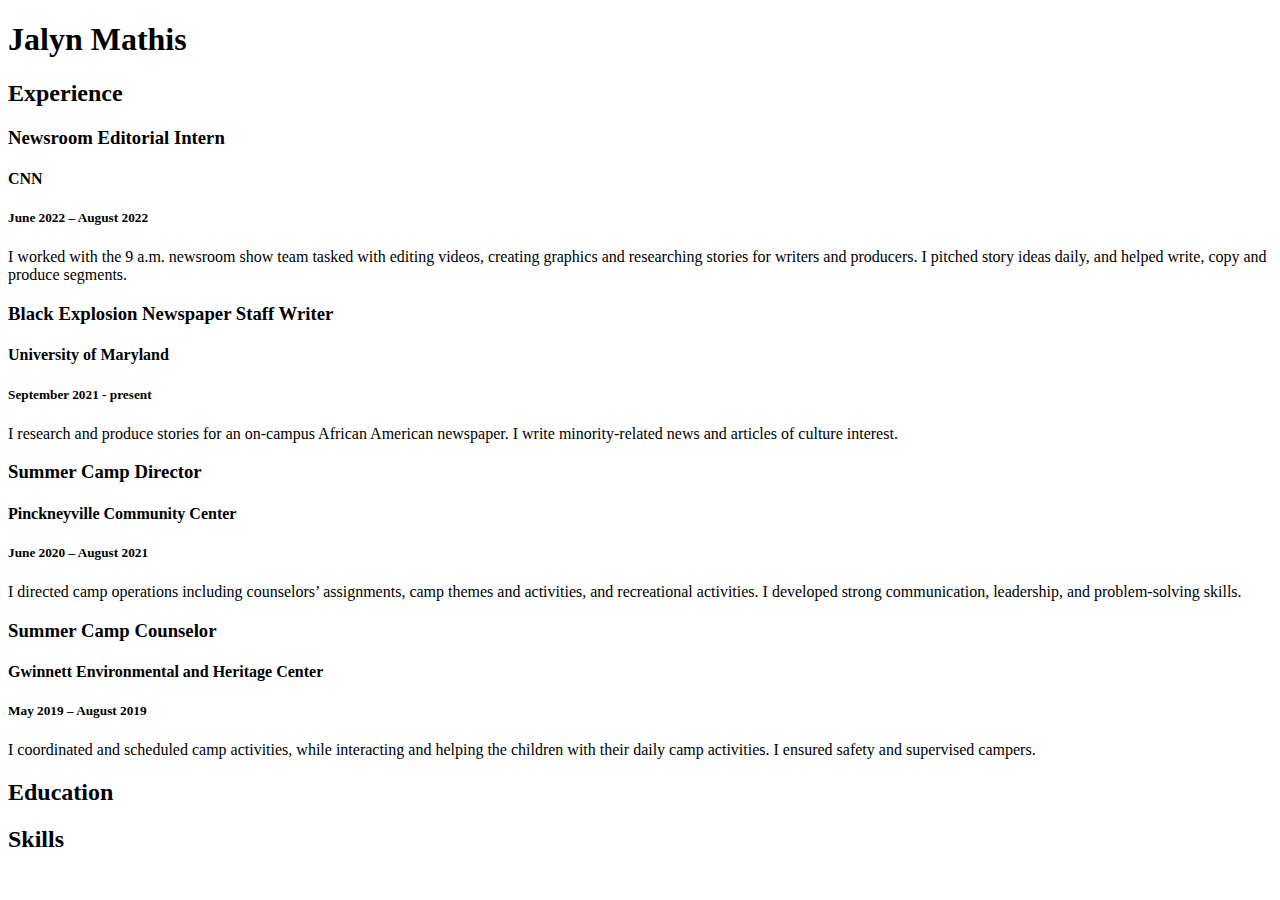
==== resume.html @ e6298207 "Update resume.html" ====
<!DOCTYPE html>
<html>
<head>
   <title>Jalyn Mathis Resume</title> 
    </head>

<body>
    <h1>Jalyn Mathis</h1>
    <h2>Experience</h2>
   
    <h3> Newsroom Editorial Intern </h3>
    <h4>CNN</h4>
    <h5>June 2022 – August 2022</h5>
I worked with the 9 a.m. newsroom show team tasked with editing videos, creating graphics and researching stories for writers and producers. I pitched story ideas daily, and helped write, copy and produce segments. 

    <h3>Black Explosion Newspaper Staff Writer</h3>
    <h4>University of Maryland	</h4>
    <h5>September 2021 - present</h5>
    I research and produce stories for an on-campus African American newspaper. I write minority-related news and articles of culture interest. 
    
    <h3>Summer Camp Director</h3>
    <h4>Pinckneyville Community Center	</h4>
    <h5>June 2020 – August 2021</h5>
    I directed camp operations including counselors’ assignments, camp themes and activities, and recreational activities. I developed strong communication, leadership, and problem-solving skills. 
    
    <h3>Summer Camp Counselor</h3>
    <h4>Gwinnett Environmental and Heritage Center</h4>
    <h5>May 2019 – August 2019</h5>
    I coordinated and scheduled camp activities, while interacting and helping the children with their daily camp activities. I ensured safety and supervised campers. 
    
    <h2>Education</h2>
    <h2>Skills</h2>
    
    </body>
    
</html>
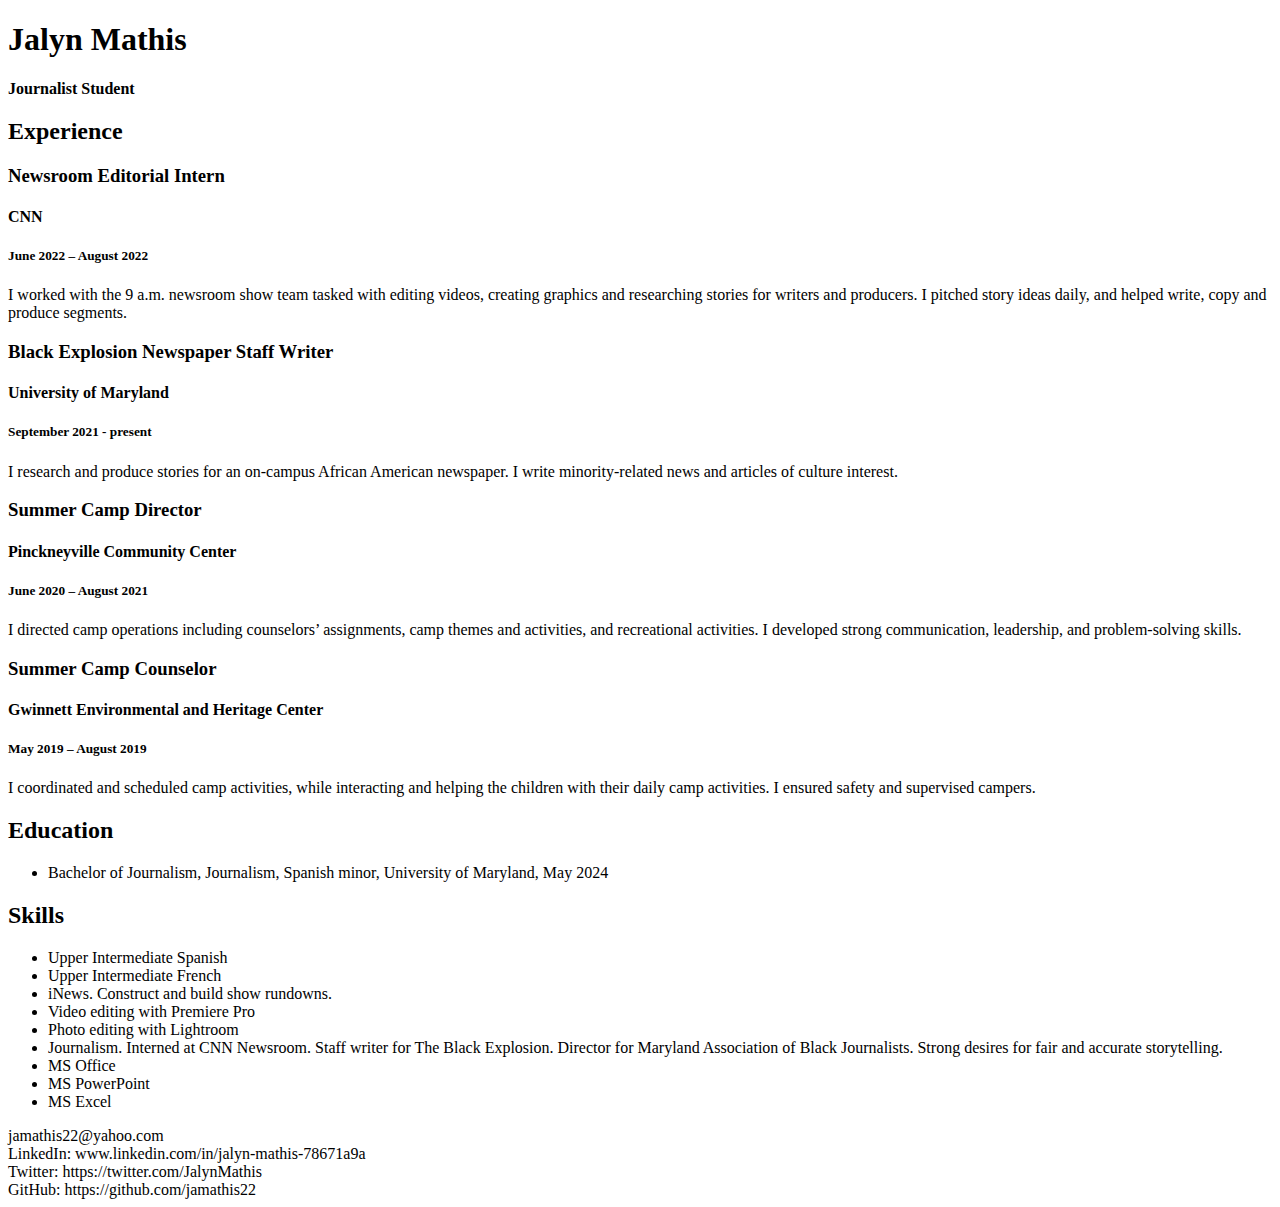
==== commit fad1d1f7: "Update resume.html" ====
--- a/resume.html
+++ b/resume.html
@@ -6,30 +6,56 @@
 
 <body>
     <h1>Jalyn Mathis</h1>
+    <strong>Journalist Student</strong>
     <h2>Experience</h2>
    
     <h3> Newsroom Editorial Intern </h3>
     <h4>CNN</h4>
     <h5>June 2022 – August 2022</h5>
-I worked with the 9 a.m. newsroom show team tasked with editing videos, creating graphics and researching stories for writers and producers. I pitched story ideas daily, and helped write, copy and produce segments. 
+<p> I worked with the 9 a.m. newsroom show team tasked with editing videos, creating graphics and researching stories for writers and producers. I pitched story ideas daily, and helped write, copy and produce segments. </p>
 
     <h3>Black Explosion Newspaper Staff Writer</h3>
     <h4>University of Maryland	</h4>
     <h5>September 2021 - present</h5>
-    I research and produce stories for an on-campus African American newspaper. I write minority-related news and articles of culture interest. 
+   <p> I research and produce stories for an on-campus African American newspaper. I write minority-related news and articles of culture interest. </p> 
     
     <h3>Summer Camp Director</h3>
     <h4>Pinckneyville Community Center	</h4>
     <h5>June 2020 – August 2021</h5>
-    I directed camp operations including counselors’ assignments, camp themes and activities, and recreational activities. I developed strong communication, leadership, and problem-solving skills. 
+  <p>I directed camp operations including counselors’ assignments, camp themes and activities, and recreational activities. I developed strong communication, leadership, and problem-solving skills. </p>  
     
     <h3>Summer Camp Counselor</h3>
     <h4>Gwinnett Environmental and Heritage Center</h4>
     <h5>May 2019 – August 2019</h5>
-    I coordinated and scheduled camp activities, while interacting and helping the children with their daily camp activities. I ensured safety and supervised campers. 
+   <p> I coordinated and scheduled camp activities, while interacting and helping the children with their daily camp activities. I ensured safety and supervised campers. </p> 
     
     <h2>Education</h2>
+    <ul>
+    <li>Bachelor of Journalism, Journalism, Spanish minor, University of Maryland, May 2024	</li>
+    </ul>
+    
     <h2>Skills</h2>
+    <ul>
+        <li>Upper Intermediate Spanish </li>
+      <li>Upper Intermediate French </li>  
+<li>iNews. Construct and build show rundowns. </li>
+<li>Video editing with Premiere Pro </li>
+<li>Photo editing with Lightroom</li>
+<li>Journalism. Interned at CNN Newsroom. Staff writer for The Black Explosion. Director for Maryland Association of Black Journalists. Strong desires for fair and accurate storytelling.</li> 
+<li>MS Office</li>
+<li>MS PowerPoint</li>
+<li>MS Excel</li>
+    
+    </ul>
+    <div id="contact">
+    jamathis22@yahoo.com
+        <br> 
+LinkedIn: www.linkedin.com/in/jalyn-mathis-78671a9a
+        <br>
+Twitter: https://twitter.com/JalynMathis
+        <br>
+GitHub: https://github.com/jamathis22
+    </div>
     
     </body>
     
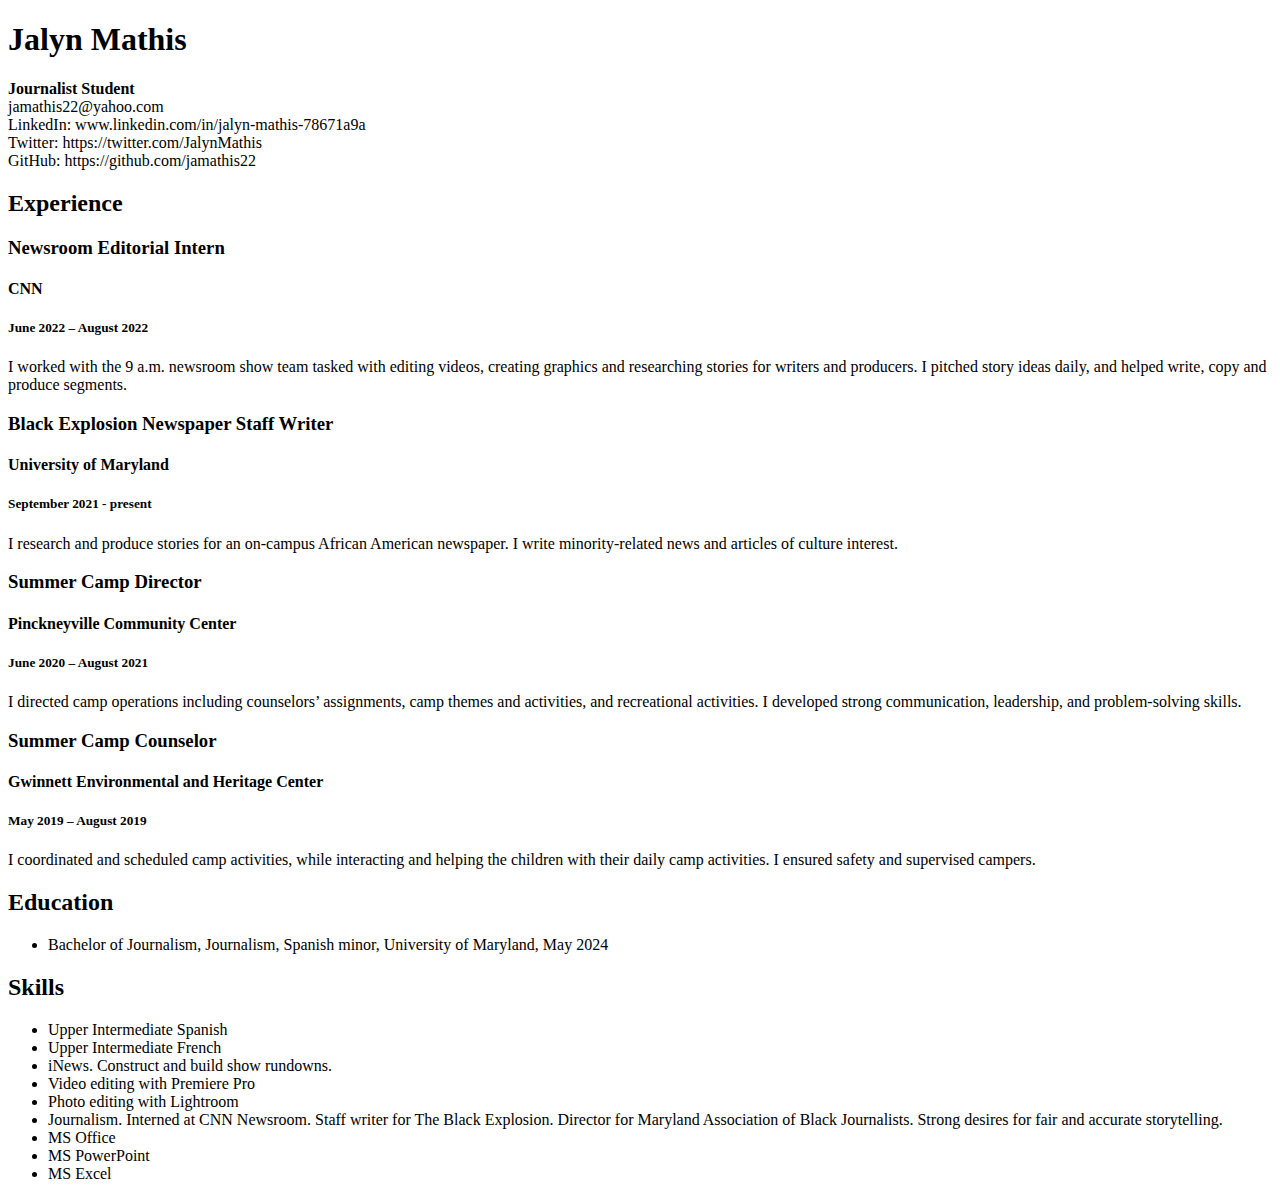
==== commit 5cdd661d: "Updated resume, added image" ====
--- a/resume.html
+++ b/resume.html
@@ -1,5 +1,5 @@
 <!DOCTYPE html>
-<html>
+<html lang="en">
 <head>
    <title>Jalyn Mathis Resume</title> 
     </head>
@@ -7,6 +7,14 @@
 <body>
     <h1>Jalyn Mathis</h1>
     <strong>Journalist Student</strong>
+   
+    <div id="contact">
+    jamathis22@yahoo.com <br> 
+LinkedIn: www.linkedin.com/in/jalyn-mathis-78671a9a <br>
+Twitter: https://twitter.com/JalynMathis <br>
+GitHub: https://github.com/jamathis22
+    </div>
+    
     <h2>Experience</h2>
    
     <h3> Newsroom Editorial Intern </h3>
@@ -37,25 +45,16 @@
     <h2>Skills</h2>
     <ul>
         <li>Upper Intermediate Spanish </li>
-      <li>Upper Intermediate French </li>  
-<li>iNews. Construct and build show rundowns. </li>
-<li>Video editing with Premiere Pro </li>
-<li>Photo editing with Lightroom</li>
-<li>Journalism. Interned at CNN Newsroom. Staff writer for The Black Explosion. Director for Maryland Association of Black Journalists. Strong desires for fair and accurate storytelling.</li> 
-<li>MS Office</li>
-<li>MS PowerPoint</li>
-<li>MS Excel</li>
+        <li>Upper Intermediate French </li>  
+        <li>iNews. Construct and build show rundowns. </li>
+        <li>Video editing with Premiere Pro </li>
+        <li>Photo editing with Lightroom</li>
+        <li>Journalism. Interned at CNN Newsroom. Staff writer for The Black Explosion. Director for Maryland Association of Black Journalists. Strong desires for fair and accurate storytelling.</li> 
+        <li>MS Office</li>
+        <li>MS PowerPoint</li>
+        <li>MS Excel</li>
     
     </ul>
-    <div id="contact">
-    jamathis22@yahoo.com
-        <br> 
-LinkedIn: www.linkedin.com/in/jalyn-mathis-78671a9a
-        <br>
-Twitter: https://twitter.com/JalynMathis
-        <br>
-GitHub: https://github.com/jamathis22
-    </div>
     
     </body>
     
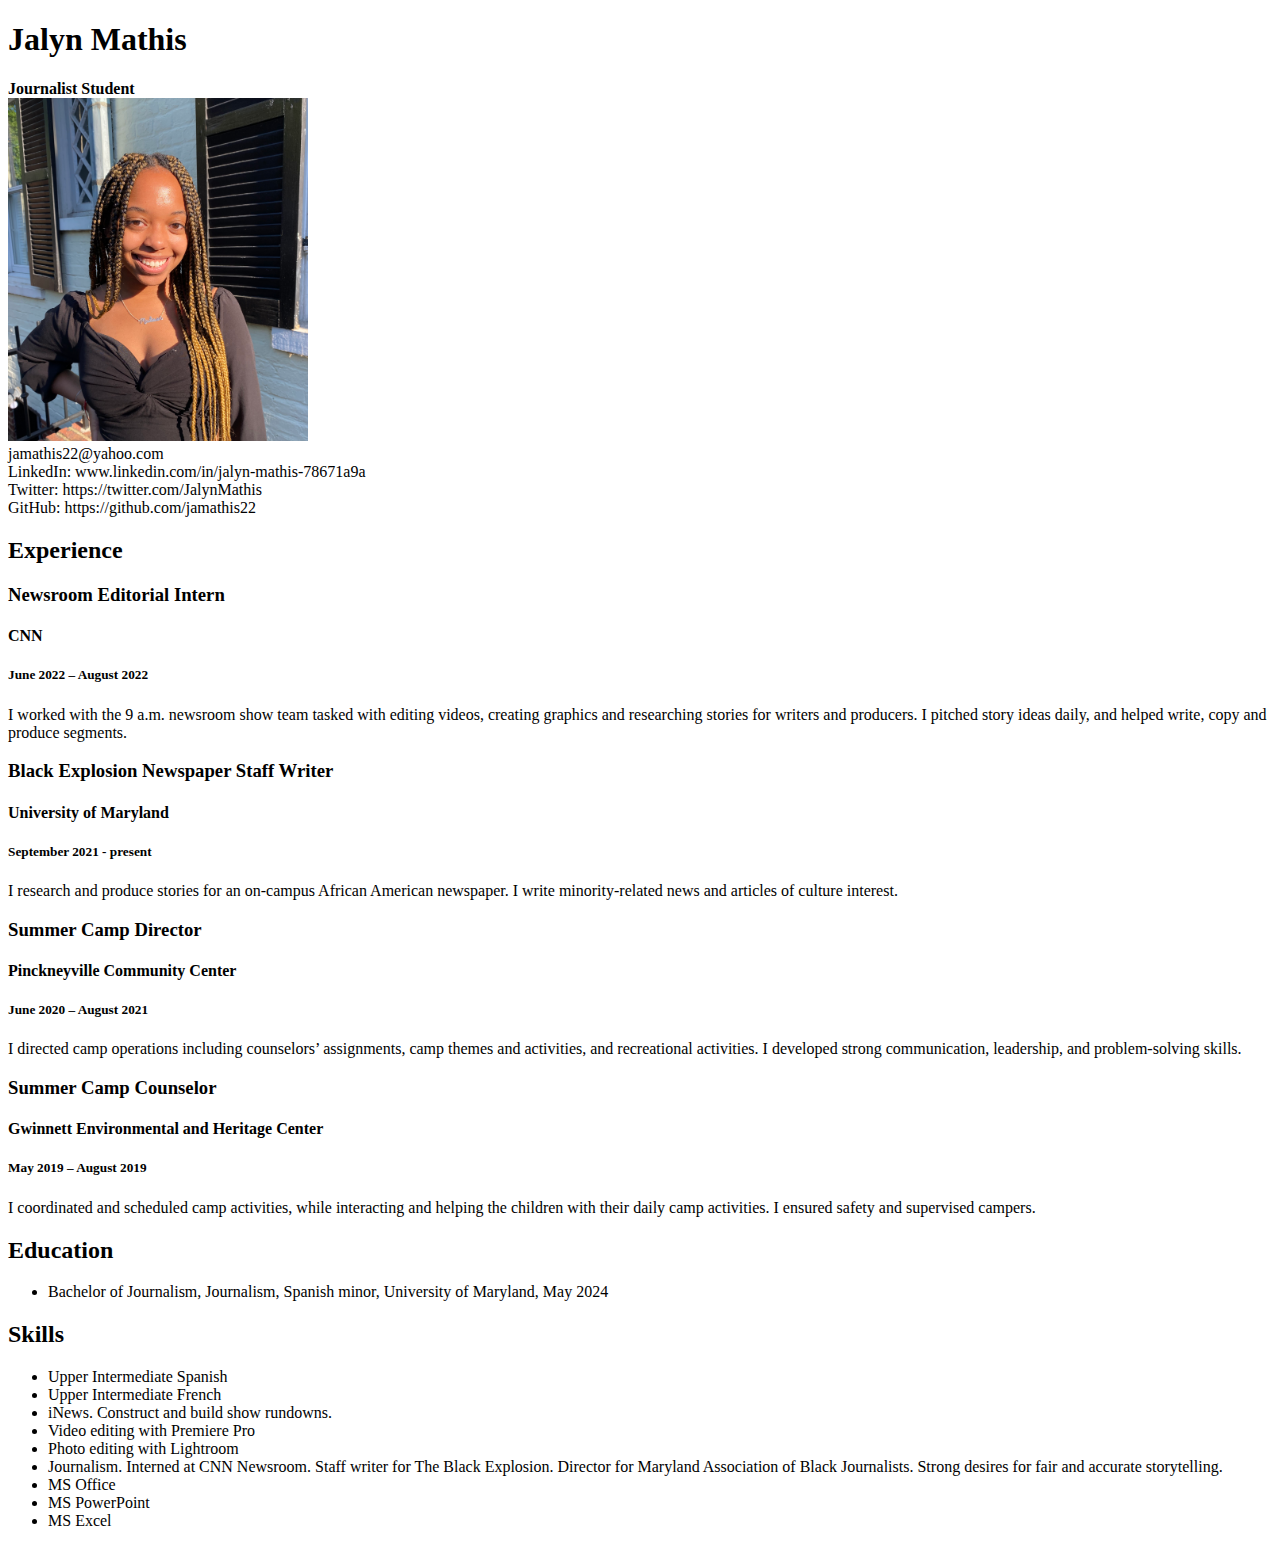
==== commit 7510a122: "Update resume.html" ====
--- a/resume.html
+++ b/resume.html
@@ -6,8 +6,9 @@
 
 <body>
     <h1>Jalyn Mathis</h1>
-    <strong>Journalist Student</strong>
-   
+    <strong>Journalist Student</strong> <br>
+   <img src="jalyn-resume-photo.jpeg" alt="A photo of me" width="300">
+    
     <div id="contact">
     jamathis22@yahoo.com <br> 
 LinkedIn: www.linkedin.com/in/jalyn-mathis-78671a9a <br>
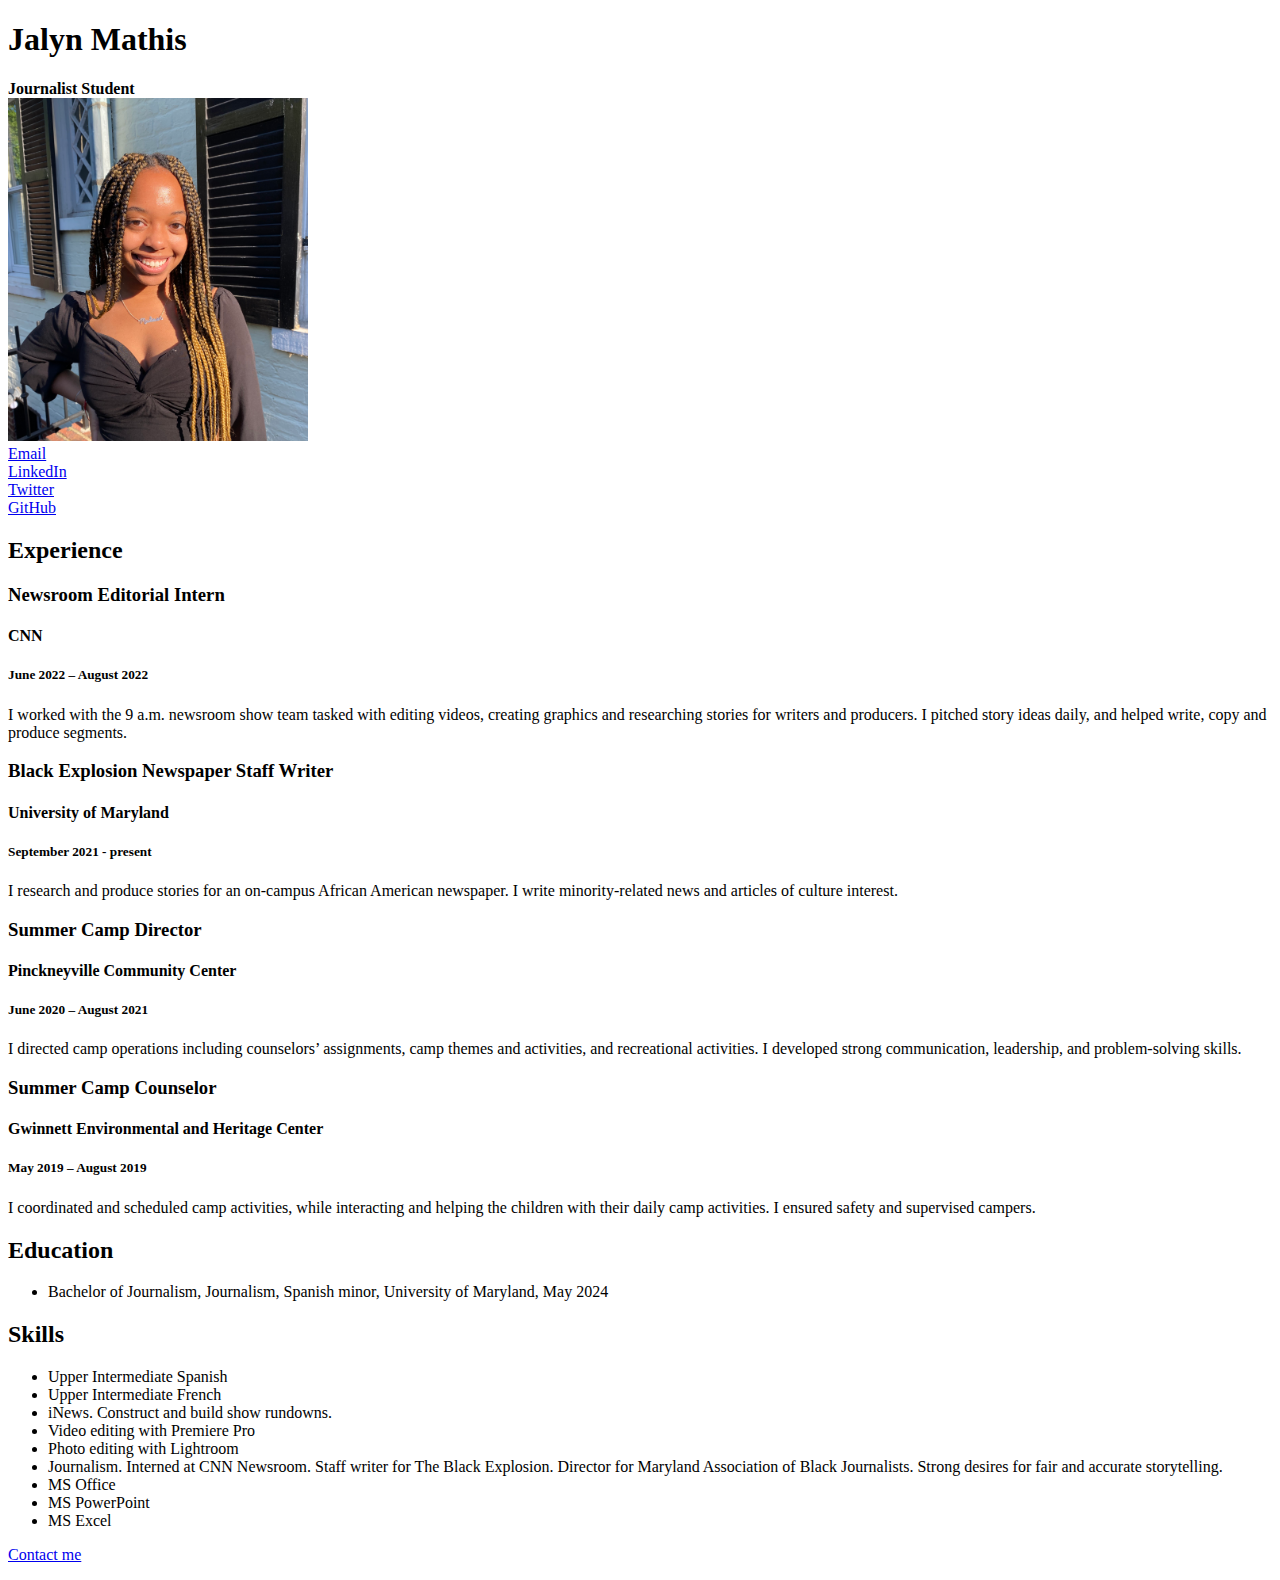
==== commit 0df35bfd: "Update resume.html" ====
--- a/resume.html
+++ b/resume.html
@@ -5,15 +5,17 @@
     </head>
 
 <body>
+    <!--I built this myself!--> 
+    
     <h1>Jalyn Mathis</h1>
     <strong>Journalist Student</strong> <br>
    <img src="jalyn-resume-photo.jpeg" alt="A photo of me" width="300">
     
     <div id="contact">
-    jamathis22@yahoo.com <br> 
-LinkedIn: www.linkedin.com/in/jalyn-mathis-78671a9a <br>
-Twitter: https://twitter.com/JalynMathis <br>
-GitHub: https://github.com/jamathis22
+  <a href="mailto:jamathis22@yahoo.com">Email</a> <br> 
+<a href="www.linkedin.com/in/jalyn-mathis-78671a9a" target="_blank">LinkedIn</a> <br>
+<a href="https://twitter.com/JalynMathis" target="_blank">Twitter</a> <br>
+<a href="https://github.com/jamathis22" target="_blank">GitHub</a> 
     </div>
     
     <h2>Experience</h2>
@@ -57,6 +59,8 @@
     
     </ul>
     
+    <p> <a href="#Contact me">Contact me</a></p>
+    
     </body>
     
 </html>